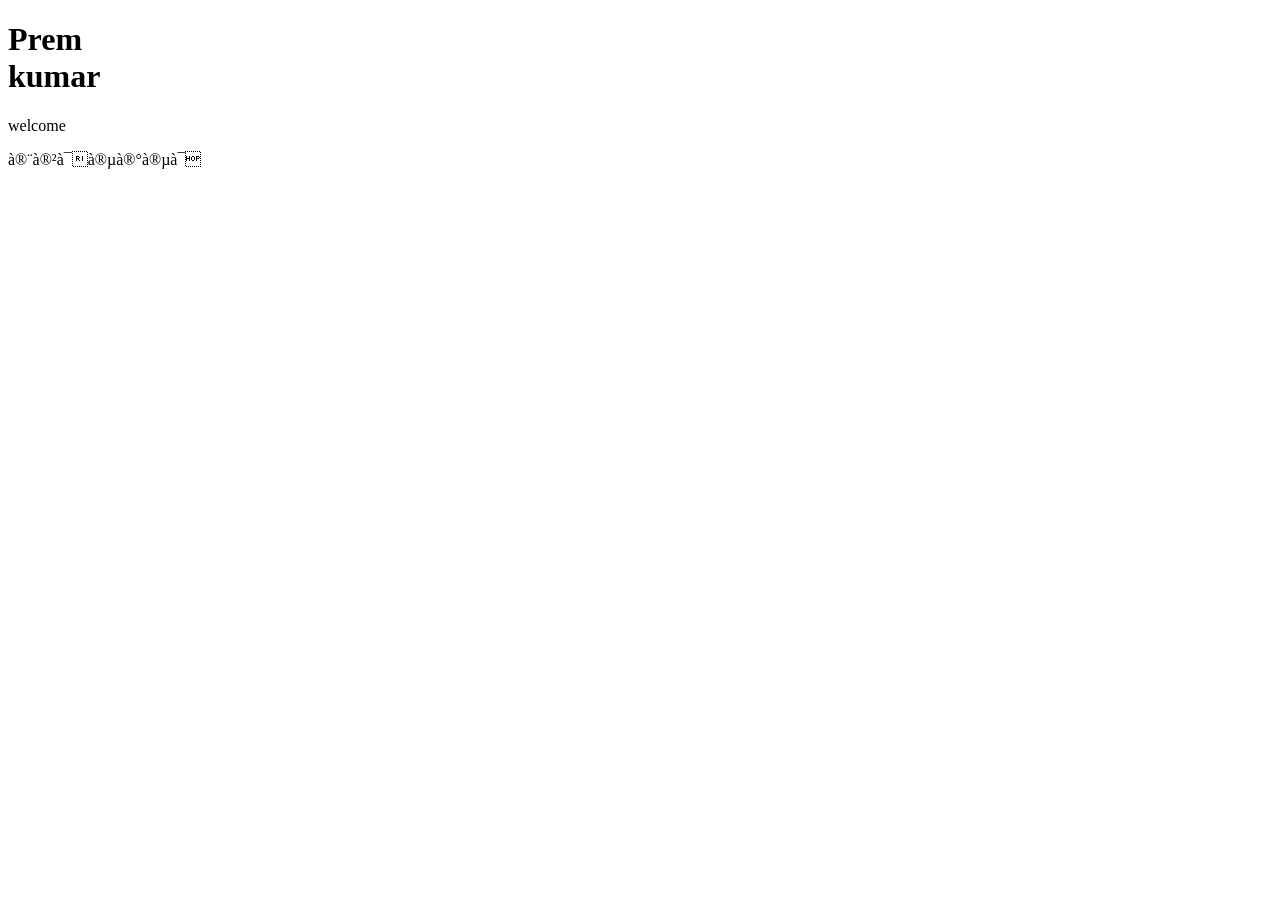
==== public/index.html @ 920e9bd9 "learning" ====
<!DOCTYPE html>
<head>
    <title>hello world</title>
    <link rel="icon" href="img1.jpg" type="image/x-icon">
    <!-- <meta charset="UTF-8"> -->
</head>
<body>
    <h1>Prem<br>kumar</h1>
    <p>welcome</p>
    <p>நல்வரவு </p>
</body>
</html>
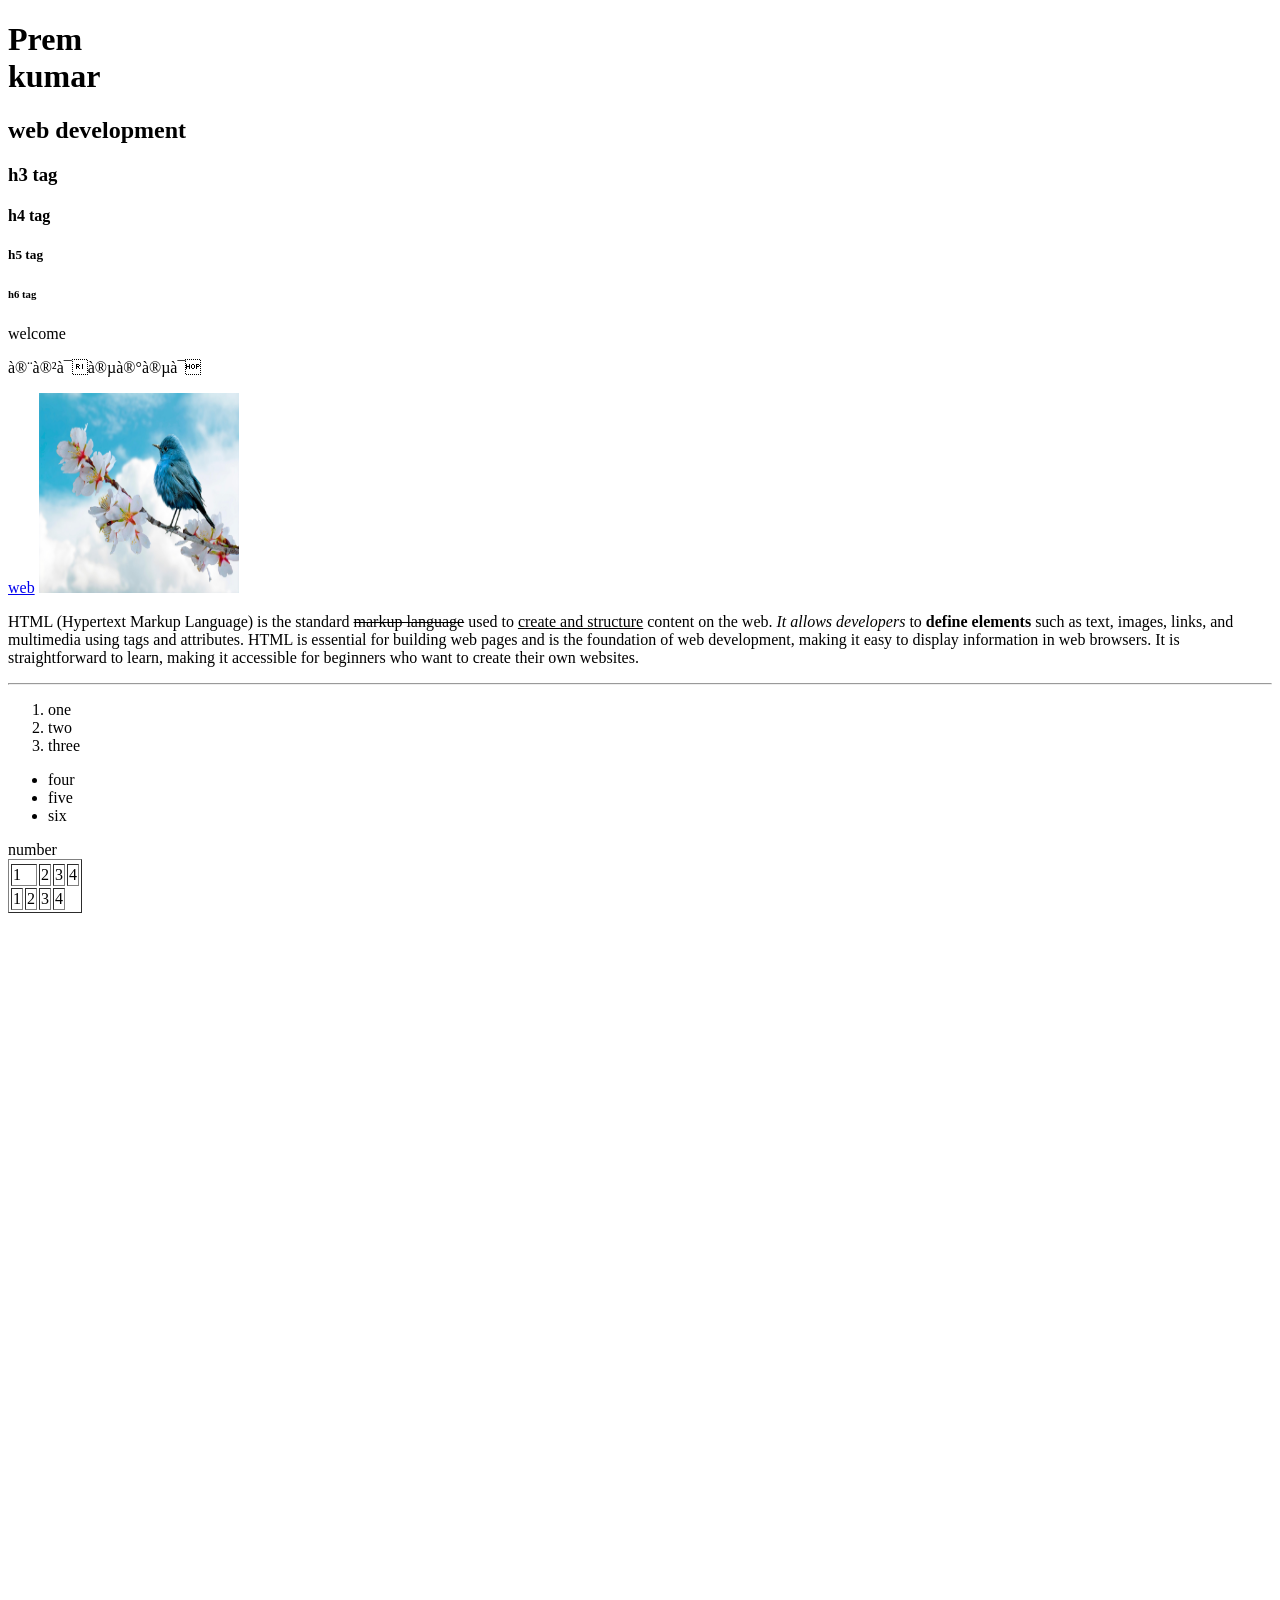
==== commit 78669f4f: "apply some css style" ====
--- a/public/index.html
+++ b/public/index.html
@@ -6,7 +6,48 @@
 </head>
 <body>
     <h1>Prem<br>kumar</h1>
+    <h2>web development</h2>
+    <h3>h3 tag</h3>
+    <h4>h4 tag</h4>
+    <h5>h5 tag</h5>
+    <h6>h6 tag</h6>
     <p>welcome</p>
     <p>நல்வரவு </p>
+    <a href="./sample-local-pdf.pdf" target="_top">web</a>
+    <img src="./img1.jpg" alt="image" height="200" width="200">
+    <p>HTML (Hypertext Markup Language) is the standard <del>markup language</del> used to <u>create and structure</u> content on the web. <i>It allows developers</i> to <b>define elements</b> such as text, images, links, and multimedia using tags and attributes. HTML is essential for building web pages and is the foundation of web development, making it easy to display information in web browsers. It is straightforward to learn, making it accessible for beginners who want to create their own websites.</p>
+    <hr>
+    <ol>
+        <li>one</li>
+        <li>two</li>
+        <li>three</li>
+    </ol>
+    <ul>
+        <li>four</li>
+        <li>five</li>
+        <li>six</li>
+    </ul>
+
+    <table border="1">
+        <thead><tr>number</tr></thead>
+        <tbody>
+        <tr>  
+            <td colspan="2">1</td>
+            <td>2</td>
+            <td>3</td>
+            <td>4</td>
+        </tr>
+        <tr>
+            <td>1</td>
+            <td>2</td>
+            <td>3</td>
+            <td>4</td>
+        </tr>
+        </tbody>
+
+    </table>
+    <iframe src="https://www.youtube.com/watch?v=qz0aGYrrlhU" frameborder="0" width="400" height="400">sample-local-pdf</iframe>
+<iframe width="928" height="522" src="https://www.youtube.com/embed/qz0aGYrrlhU" title="HTML Tutorial for Beginners: HTML Crash Course" frameborder="0" allow="accelerometer; autoplay; clipboard-write; encrypted-media; gyroscope; picture-in-picture; web-share" referrerpolicy="strict-origin-when-cross-origin" allowfullscreen>html</iframe>
+
 </body>
 </html>
